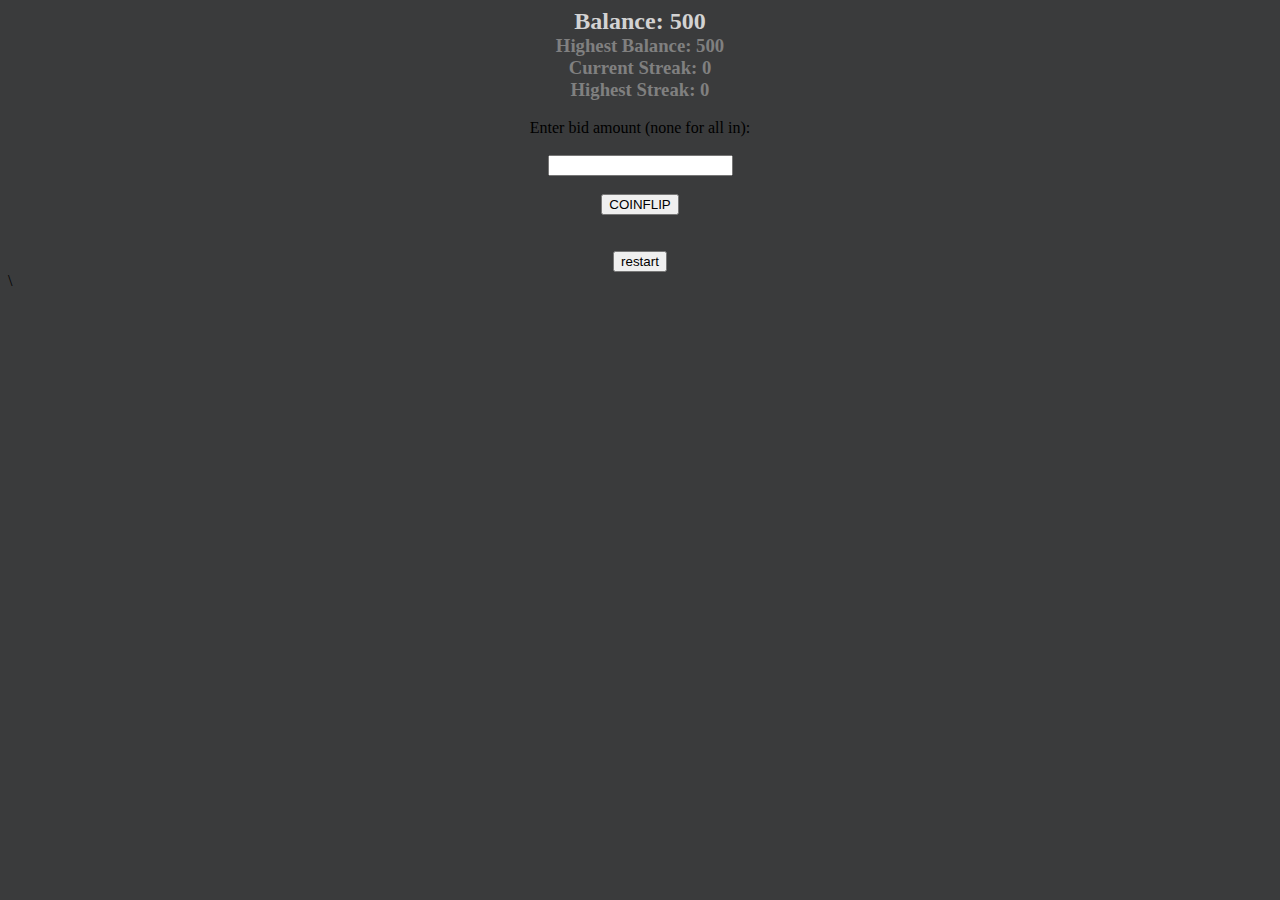
==== index.html @ ac79f373 "input fix" ====
<!DOCTYPE html>

<html>
	<head>
		<title>gay</title>
		<link rel="stylesheet" href="style.css">
	</head>
	<body>
		<div id="wrapper">
			<div id="stats">
				<h2 id="money" class="labelcenter">Balance: 500</h2>
				<h3 id="highestb" class="labelcenter">Highest Balance: 500</h3>
				<h3 id="streak" class="labelcenter">Current Streak: 0</h3>
				<h3 id="highests" class="labelcenter">Highest Streak: 0</h3>
				</br>
			</div>

			<div id="bets">
				<label for="am" class="labelcenter">Enter bid amount (none for all in):</label>
				</br>
				<input type="number" min=1 step=1 id="am" name="am" class="labelcenter">
				</br>
				<button onClick="cf()" class="labelcenter">COINFLIP</button>
				</br></br>
				<button onClick="ref()" class="labelcenter">restart</button>\
			</div>
		</div>

		<script type="text/javascript" src="script.js"></script>
	</body>
</html>
---- style.css ----
div.wrapper {
	position: absolute;
}

.labelcenter {
	position: relative;
	display: block;
	margin : 0 auto;
	text-align: center;
}

#stats {
	color:  gray;
}

#money {
	color: lightgray;
}

body {
	background-color: #3A3B3C;
}
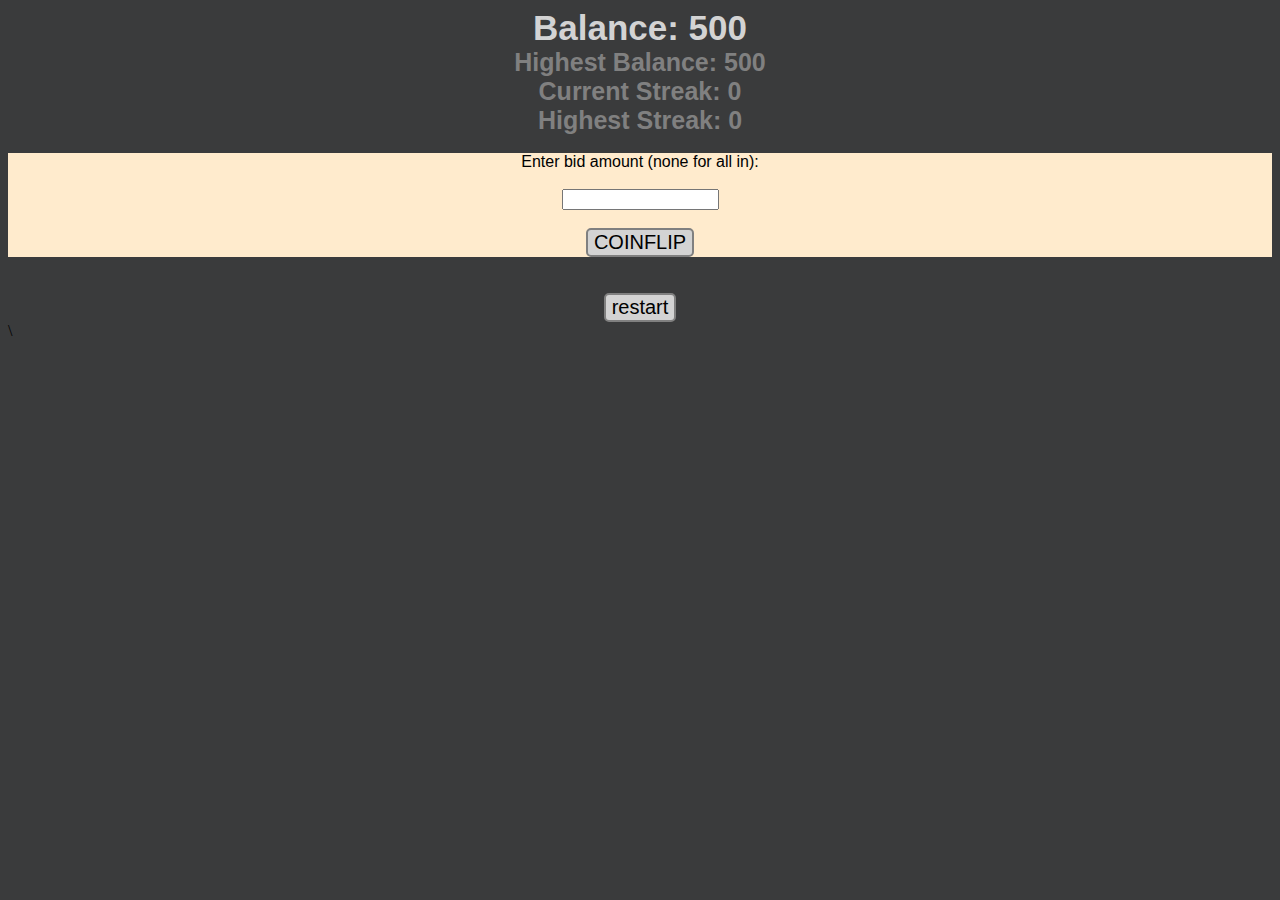
==== commit 7e47f016: "testing border stuff" ====
--- a/index.html
+++ b/index.html
@@ -16,11 +16,13 @@
 			</div>
 
 			<div id="bets">
-				<label for="am" class="labelcenter">Enter bid amount (none for all in):</label>
-				</br>
-				<input type="number" min=1 step=1 id="am" name="am" class="labelcenter">
-				</br>
-				<button onClick="cf()" class="labelcenter">COINFLIP</button>
+				<div id="flippanel">
+					<label for="am" class="labelcenter">Enter bid amount (none for all in):</label>
+					</br>
+					<input type="number" min=1 step=1 id="am" name="am" class="labelcenter">
+					</br>
+					<button onClick="cf()" class="labelcenter">COINFLIP</button>
+				</div>
 				</br></br>
 				<button onClick="ref()" class="labelcenter">restart</button>\
 			</div>
--- a/style.css
+++ b/style.css
@@ -7,10 +7,38 @@
 	display: block;
 	margin : 0 auto;
 	text-align: center;
+	font-family:  Helvetica;
+	font
 }
 
 #stats {
 	color:  gray;
+}
+
+h2 {
+	font-size:  35px;
+}
+
+h3 {
+	font-size:  25px;
+}
+
+button {
+	width: auto;
+	height: auto;
+	border-width: 2px;
+	border-style: solid;
+	border-color: gray;
+	border-radius: 5px;
+	background-color: lightgray;
+	font-size: 20px;
+}
+
+#flippanel {
+	background-color: blanchedalmond;
+	border-raius: 10px;
+	border-color: gray;
+	border-width: 2px;
 }
 
 #money {
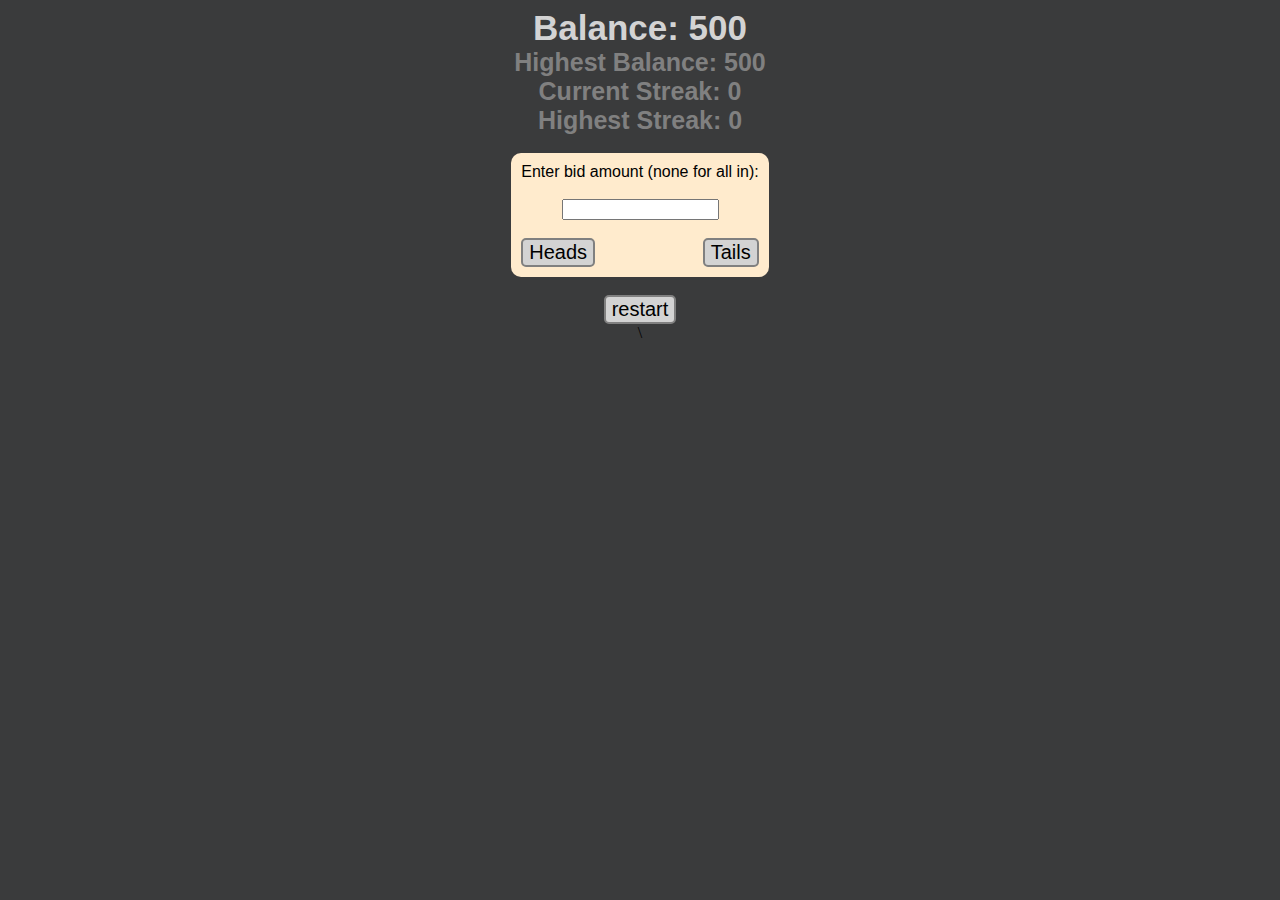
==== commit d9024af3: "fixed button alignment" ====
--- a/index.html
+++ b/index.html
@@ -21,7 +21,8 @@
 					</br>
 					<input type="number" min=1 step=1 id="am" name="am" class="labelcenter">
 					</br>
-					<button onClick="cf()" class="labelcenter">COINFLIP</button>
+					<button onClick="cf()" class="labelcenter" id="h">Heads</button>
+					<button onClick="cf()" class="labelcenter" id="t">Tails</button>
 				</div>
 				</br></br>
 				<button onClick="ref()" class="labelcenter">restart</button>\
--- a/style.css
+++ b/style.css
@@ -36,9 +36,21 @@
 
 #flippanel {
 	background-color: blanchedalmond;
-	border-raius: 10px;
+	border-radius: 10px;
 	border-color: gray;
 	border-width: 2px;
+	display: inline-block;
+	margin: 0 auto;
+	padding: 10px;
+	
+}
+
+#h {
+	float: left;
+}
+
+#t {
+	float: right;
 }
 
 #money {
@@ -47,4 +59,5 @@
 
 body {
 	background-color: #3A3B3C;
+	text-align: center;
 }
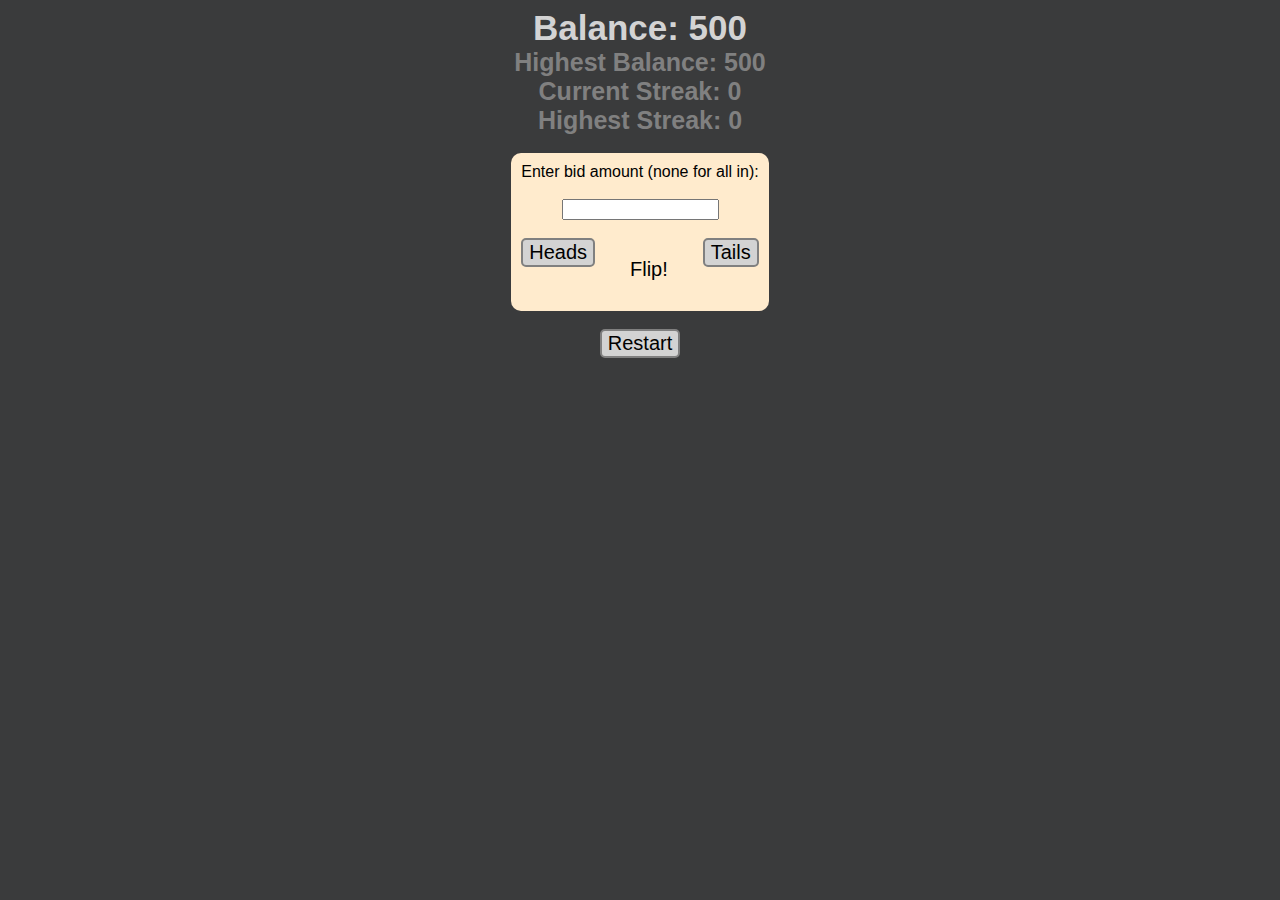
==== commit c825e4ee: "oh boy. flash test" ====
--- a/index.html
+++ b/index.html
@@ -21,11 +21,12 @@
 					</br>
 					<input type="number" min=1 step=1 id="am" name="am" class="labelcenter">
 					</br>
-					<button onClick="cf()" class="labelcenter" id="h">Heads</button>
-					<button onClick="cf()" class="labelcenter" id="t">Tails</button>
+					<button onClick="cfh()" class="labelcenter" id="h">Heads</button>
+					<p id="res">Flip!</p>
+					<button onClick="cft()" class="labelcenter" id="t">Tails</button>
 				</div>
 				</br></br>
-				<button onClick="ref()" class="labelcenter">restart</button>\
+				<button onClick="ref()" class="labelcenter">Restart</button>
 			</div>
 		</div>
 
--- a/style.css
+++ b/style.css
@@ -57,6 +57,23 @@
 	color: lightgray;
 }
 
+#res {
+	display: inline-block;
+	font-size: 20px;
+	font-family: Helvetica;
+	
+}
+
+.flash {
+	animation:  flash 1s;
+}
+
+@keyframes flash {
+  0% { opacity: 0; }
+  50% { opacity: 1; }
+  0% { opacity: 0; }
+}
+
 body {
 	background-color: #3A3B3C;
 	text-align: center;
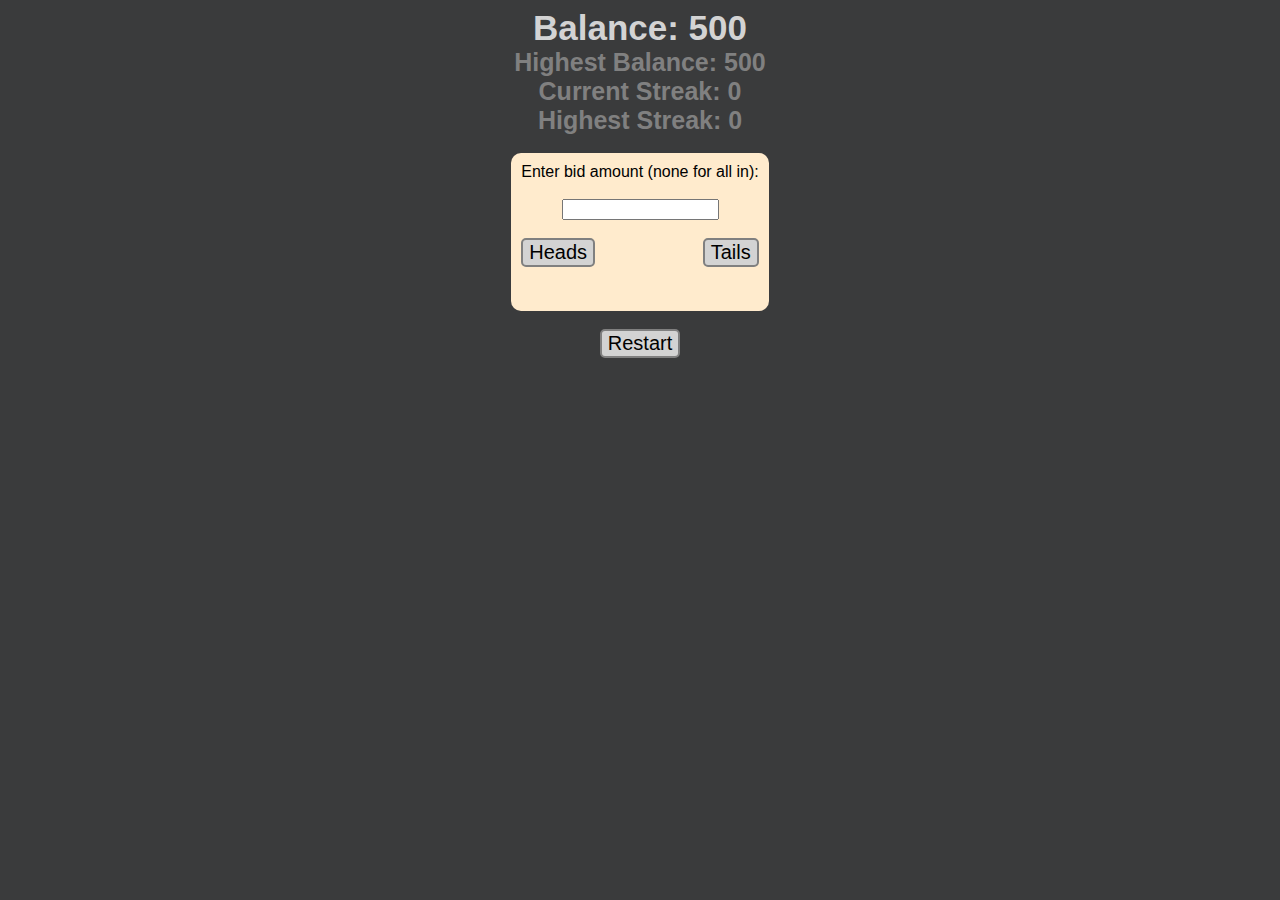
==== commit 5a93b286: "shortened code a LOT" ====
--- a/index.html
+++ b/index.html
@@ -1,12 +1,23 @@
 <!DOCTYPE html>
 
 <html>
+
 	<head>
-		<title>gay</title>
+
+		<!-- sets the webpage title !-->
+		<title>Coinflip Simulator</title>
+
+		<!-- uses the style.css file for styling !-->
 		<link rel="stylesheet" href="style.css">
+
 	</head>
+
 	<body>
+
+		<!-- a div of stuff thats centered !-->
 		<div id="wrapper">
+
+			<!-- a div containing all of the stats of the user !-->
 			<div id="stats">
 				<h2 id="money" class="labelcenter">Balance: 500</h2>
 				<h3 id="highestb" class="labelcenter">Highest Balance: 500</h3>
@@ -15,21 +26,25 @@
 				</br>
 			</div>
 
+			<!-- a div pertaining to buttons and inputs for betting !-->
 			<div id="bets">
 				<div id="flippanel">
 					<label for="am" class="labelcenter">Enter bid amount (none for all in):</label>
 					</br>
 					<input type="number" min=1 step=1 id="am" name="am" class="labelcenter">
 					</br>
-					<button onClick="cfh()" class="labelcenter" id="h">Heads</button>
+					<button onClick="cf('heads')" class="labelcenter" id="h">Heads</button>
 					<p id="res">Flip!</p>
-					<button onClick="cft()" class="labelcenter" id="t">Tails</button>
+					<button onClick="cf('tails')" class="labelcenter" id="t">Tails</button>
 				</div>
 				</br></br>
 				<button onClick="ref()" class="labelcenter">Restart</button>
 			</div>
+
 		</div>
 
+		<!-- links the script.js file to be used for javascript !-->
 		<script type="text/javascript" src="script.js"></script>
+
 	</body>
 </html>
--- a/style.css
+++ b/style.css
@@ -61,11 +61,12 @@
 	display: inline-block;
 	font-size: 20px;
 	font-family: Helvetica;
+	opacity: 0;
 	
 }
 
 .flash {
-	animation:  flash 1s;
+	animation:  flash .5s;
 }
 
 @keyframes flash {
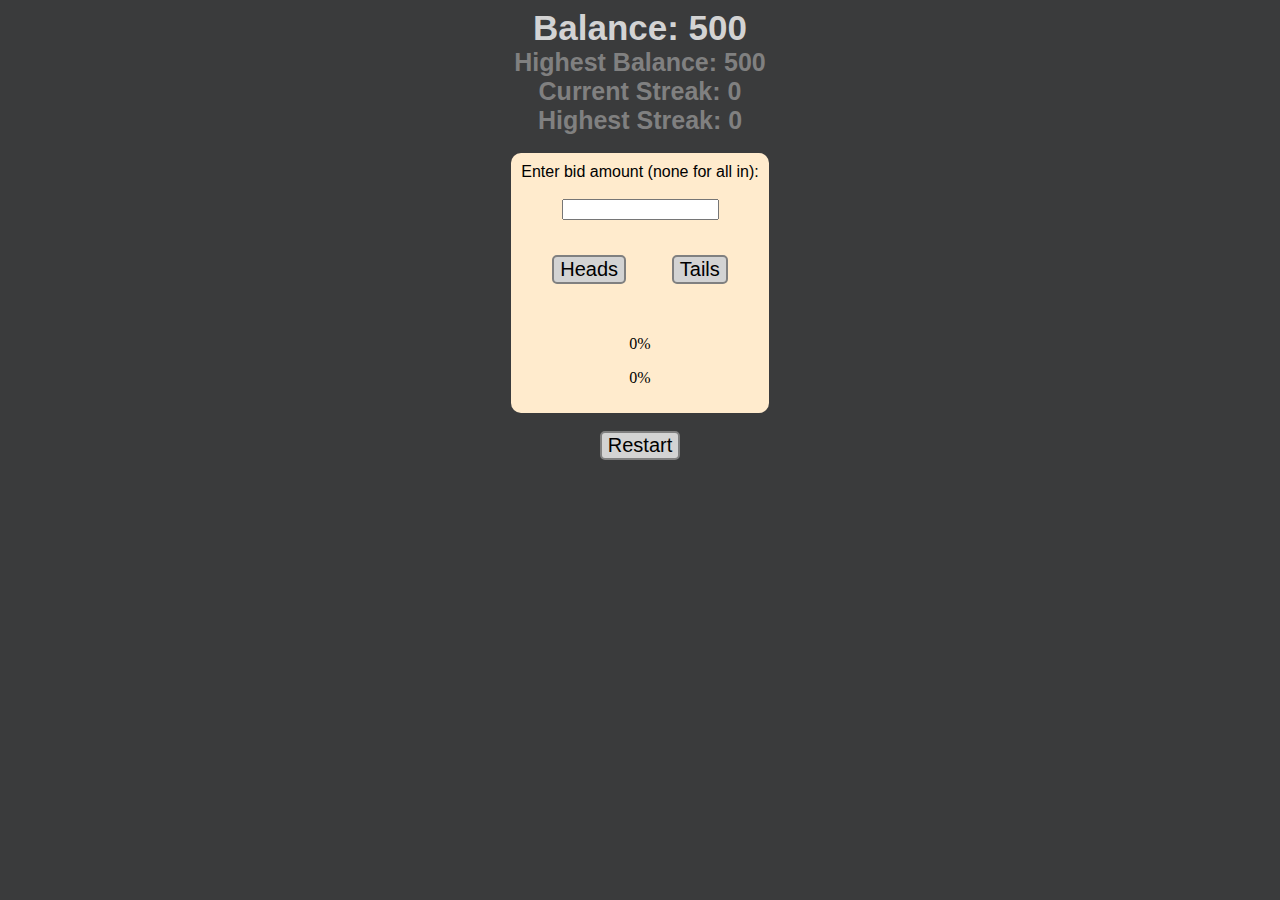
==== commit 9c17188a: "fix" ====
--- a/index.html
+++ b/index.html
@@ -23,21 +23,27 @@
 				<h3 id="highestb" class="labelcenter">Highest Balance: 500</h3>
 				<h3 id="streak" class="labelcenter">Current Streak: 0</h3>
 				<h3 id="highests" class="labelcenter">Highest Streak: 0</h3>
-				</br>
+				<br>
 			</div>
 
 			<!-- a div pertaining to buttons and inputs for betting !-->
 			<div id="bets">
 				<div id="flippanel">
 					<label for="am" class="labelcenter">Enter bid amount (none for all in):</label>
-					</br>
+					<br>
 					<input type="number" min=1 step=1 id="am" name="am" class="labelcenter">
-					</br>
-					<button onClick="cf('heads')" class="labelcenter" id="h">Heads</button>
+					<br>
+					<button onClick="cf('heads')" class="h">Heads</button>
 					<p id="res">Flip!</p>
-					<button onClick="cf('tails')" class="labelcenter" id="t">Tails</button>
+					<button onClick="cf('tails')" class="t">Tails</button>
+					<br><br>
+					<p class="h perc" id="headperc">0%</p>
+					<p class="t perc" id="tailperc">0%</p>
+					
 				</div>
-				</br></br>
+
+				
+				<br><br>
 				<button onClick="ref()" class="labelcenter">Restart</button>
 			</div>
 
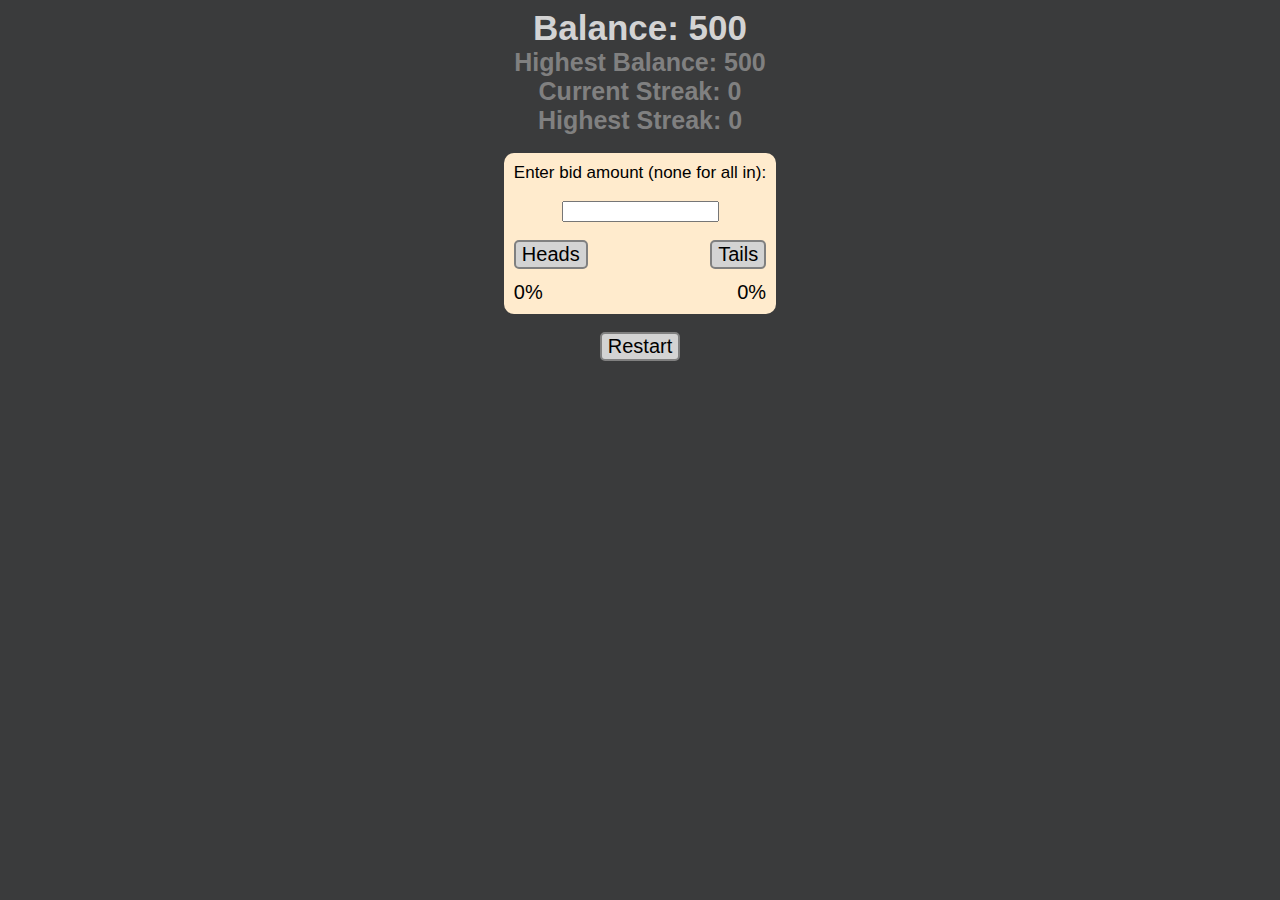
==== commit fe4ff7fe: "yea" ====
--- a/index.html
+++ b/index.html
@@ -28,14 +28,16 @@
 
 			<!-- a div pertaining to buttons and inputs for betting !-->
 			<div id="bets">
+				
+
 				<div id="flippanel">
-					<label for="am" class="labelcenter">Enter bid amount (none for all in):</label>
+					<label for="am" class="labelcenter label">Enter bid amount (none for all in):</label>
 					<br>
 					<input type="number" min=1 step=1 id="am" name="am" class="labelcenter">
 					<br>
-					<button onClick="cf('heads')" class="h">Heads</button>
+					<button onClick="cf('heads')" class="h flip">Heads</button>
 					<p id="res">Flip!</p>
-					<button onClick="cf('tails')" class="t">Tails</button>
+					<button onClick="cf('tails')" class="t flip">Tails</button>
 					<br><br>
 					<p class="h perc" id="headperc">0%</p>
 					<p class="t perc" id="tailperc">0%</p>
@@ -44,10 +46,13 @@
 
 				
 				<br><br>
-				<button onClick="ref()" class="labelcenter">Restart</button>
+				<button onClick="ref()" class="labelcenter flip">Restart</button>
 			</div>
+			
 
 		</div>
+
+		
 
 		<!-- links the script.js file to be used for javascript !-->
 		<script type="text/javascript" src="script.js"></script>
--- a/style.css
+++ b/style.css
@@ -1,20 +1,24 @@
+
+/* lets me specify positions of items inside the div */
 div.wrapper {
 	position: absolute;
 }
 
+/* centers everything with the class labelcenter, also sets font */
 .labelcenter {
 	position: relative;
 	display: block;
 	margin : 0 auto;
 	text-align: center;
 	font-family:  Helvetica;
-	font
 }
 
+/* colors some stuff in */
 #stats {
 	color:  gray;
 }
 
+/* resizing */
 h2 {
 	font-size:  35px;
 }
@@ -23,7 +27,8 @@
 	font-size:  25px;
 }
 
-button {
+/* styles the buttons to look nice */
+.flip {
 	width: auto;
 	height: auto;
 	border-width: 2px;
@@ -34,6 +39,18 @@
 	font-size: 20px;
 }
 
+.upgradebutton {
+	width: auto;
+	height: auto;
+	border-width: 2px;
+	border-style: solid;
+	border-color: gray;
+	border-radius: 5px;
+	background-color: lightgray;
+	font-size: 15px;
+}
+
+/* creates the panel around the buttons and stuff */
 #flippanel {
 	background-color: blanchedalmond;
 	border-radius: 10px;
@@ -45,26 +62,43 @@
 	
 }
 
-#h {
+
+/* fixes button positioning */
+.h {
 	float: left;
 }
 
-#t {
+.t {
 	float: right;
 }
 
+.perc {
+	margin: 0 auto;
+	font-family: Helvetica;
+	font-size: 20px;
+}
+
+.label {
+	font-family: Helvetica;
+	font-size: 17px;
+}
+
+/* coloring */
 #money {
 	color: lightgray;
 }
 
+/* positioning and styling of the flip result */
 #res {
 	display: inline-block;
 	font-size: 20px;
 	font-family: Helvetica;
 	opacity: 0;
-	
+	margin: 0;
 }
 
+
+/* makes the result flash when you bet */
 .flash {
 	animation:  flash .5s;
 }
@@ -75,6 +109,7 @@
   0% { opacity: 0; }
 }
 
+/* background color and centering stuff */
 body {
 	background-color: #3A3B3C;
 	text-align: center;
